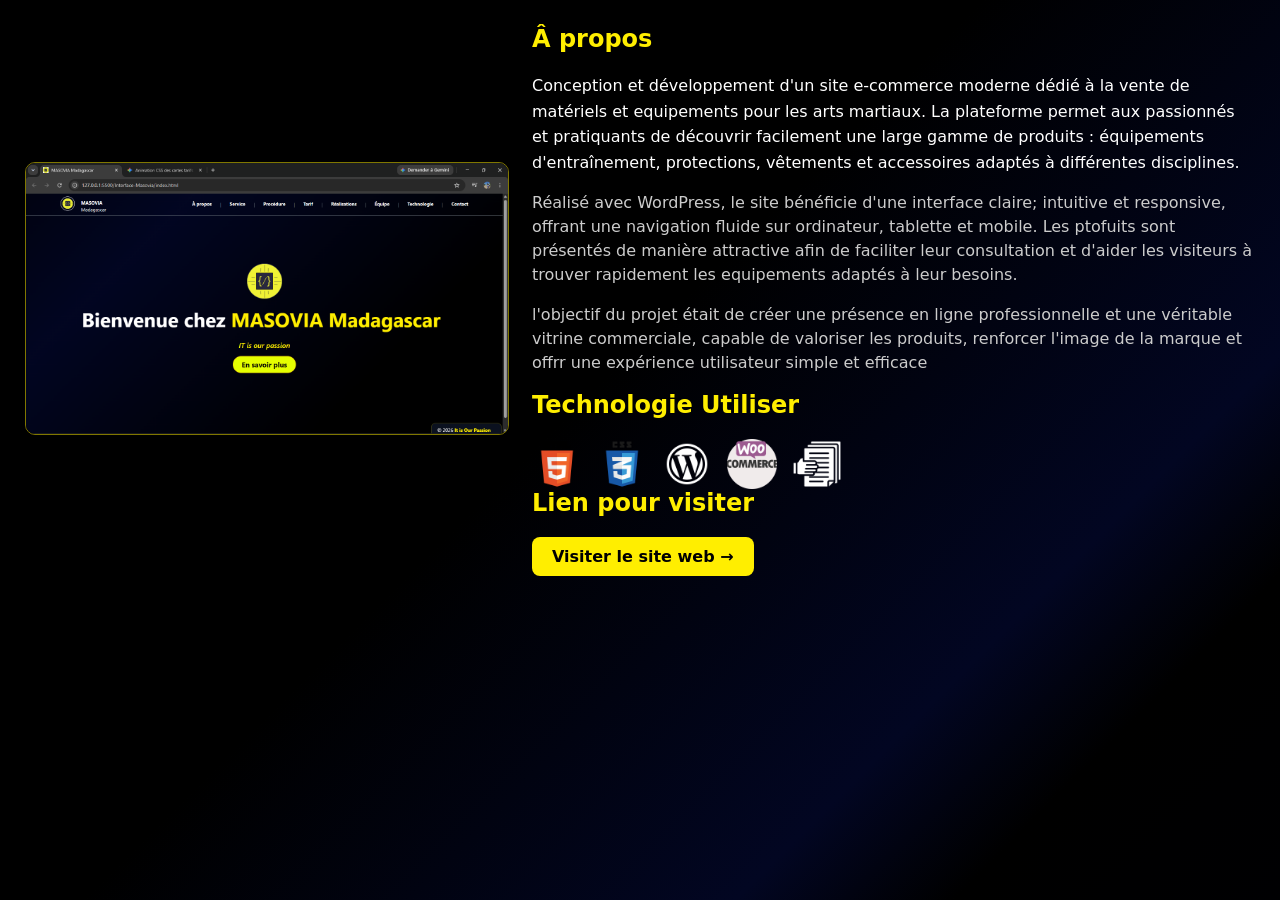
==== realisation.html @ f42c1083 "Restructuration : fichiers mis a la racine" ====
<!DOCTYPE html>
<html lang="en">
<head>
    <meta charset="UTF-8">
    <meta name="viewport" content="width=device-width, initial-scale=1.0">
    <title>MASOVIA Madagascar</title>
    <style>
        body{
            
    margin: 0;
    width: 100%;
    min-height: 100vh;
    font-family: system-ui, -apple-system, BlinkMacSystemFont, 'Segoe UI', Roboto, Oxygen, Ubuntu, Cantarell, sans-serif;
         background: linear-gradient(-45deg,  
        #000002 0%, 
        #000000 15%, 
        #020622 25%, 
        #000000 55%, 
        #000000 100%);
}
    </style>
</head>
<body>
   <div style="  border-radius: 15px; padding: 25px; display: flex; gap: 25px; align-items: center; flex-wrap: wrap;">
  <div style="flex: 1; min-width: 280px;">
    <img src="./Photo/Site vitrine.png" alt="Projet 1" style="width: 100%; max-height: 400px; object-fit: cover; border-radius: 10px; border: 1px solid rgba(255,238,0,0.5);">
  </div>
  <div style="flex: 1.5; min-width: 280px; color: #ffffff;">
    <h2 style="color: #ffee00; margin-top: 0;">Â propos </h2>
    <p style="line-height: 1.6;">Conception et développement d'un site e-commerce moderne dédié à la vente de matériels et equipements pour les arts martiaux.
      La plateforme permet aux passionnés et pratiquants de découvrir facilement une large gamme de produits : équipements d'entraînement, protections, vêtements et accessoires adaptés à différentes disciplines.
    </p>
    <p style="color: #cccccc; line-height: 1.5;">Réalisé avec WordPress, le site bénéficie d'une interface claire; intuitive et responsive, offrant une navigation fluide sur ordinateur, tablette et mobile. Les ptofuits sont présentés de manière attractive afin de faciliter leur consultation et d'aider les visiteurs à trouver rapidement les equipements adaptés à leur besoins.</p>
    
    <p style="color: #cccccc; line-height: 1.5;">l'objectif du projet était de créer une présence en ligne professionnelle et une véritable vitrine commerciale, capable de valoriser les produits, renforcer l'image de la marque et offrr une expérience utilisateur simple et efficace</p>
    
    <h2 style="color: #ffee00; margin-top: 0;">Technologie Utiliser </h2>
    <div style="display: flex; gap: 15px; flex-wrap: wrap; align-items: center; margin-top: 15px;">
  <img src="./Image/html5.png" alt="HTML5" title="HTML5" style="width: 50px; height: 50px; object-fit: contain;">
  <img src="./Image/css3.png" alt="CSS3" title="CSS3" style="width: 50px; height: 50px; object-fit: contain;">
  <img src="./Image/icons8-wordpress-64.png" alt="WordPress" title="WordPress" style="width: 50px; height: 50px; object-fit: contain;">
  <img src="./Image/woocommerce.png" alt="woocommerce" title="woocommerce" style="width: 50px; height: 50px; object-fit: contain;">
  <img src="./Image/gestion-de-documents.png" alt="gestion-de-documents" title="gestion-de-documents" style="width: 50px; height: 50px; object-fit: contain;">
</div>
    <h2 style="color: #ffee00; margin-top: 0;">Lien pour visiter</h2>
    <a href="" target="_blank" style="display: inline-block; padding: 10px 20px; background-color: #ffee00; color: #000000; font-weight: bold; text-decoration: none; border-radius: 8px; transition: all 0.3s ease;">
  Visiter le site web →
</a>  
  
  </div>
</div>

    
   

</body>
</html>
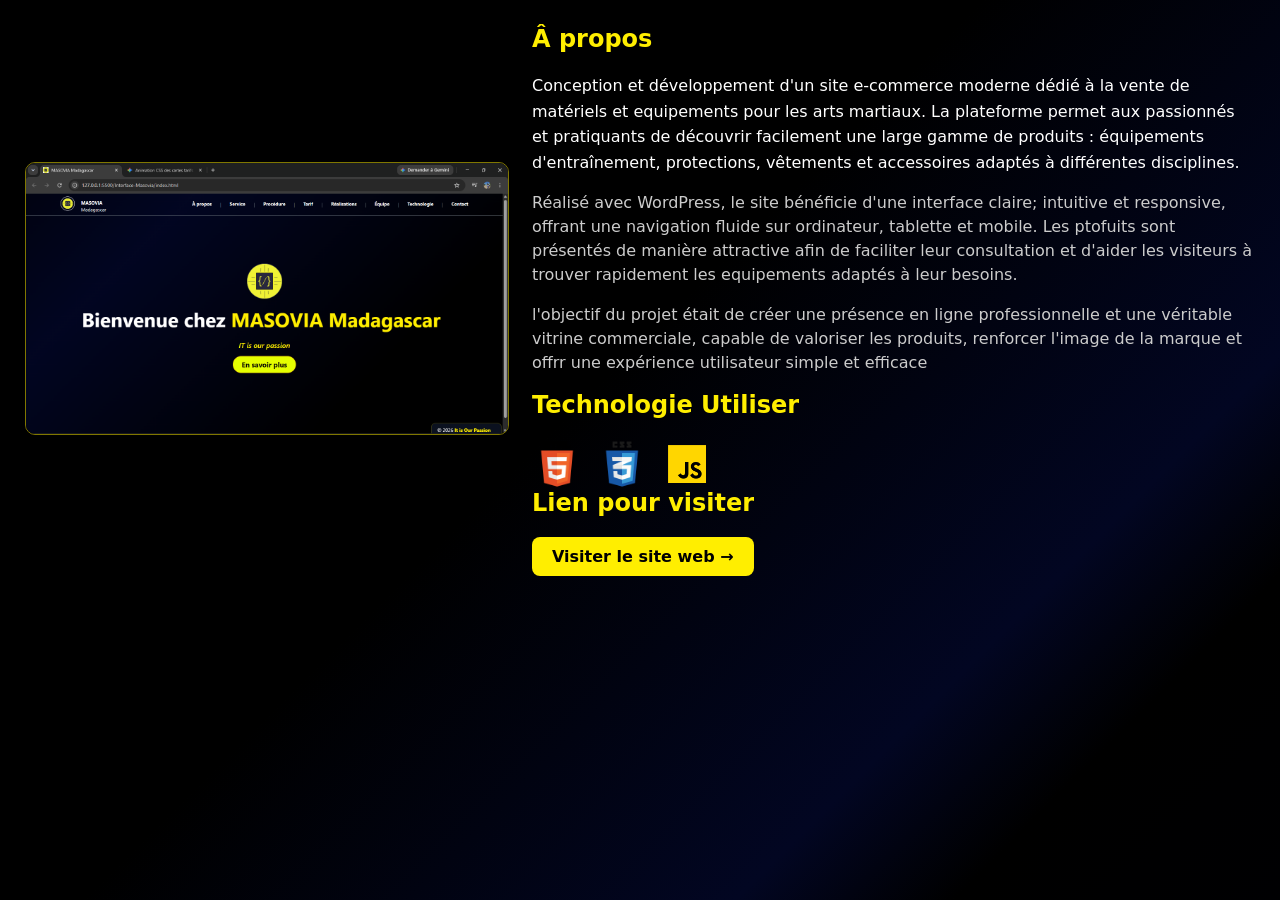
==== commit 207ae851: "Mise a jour de la page" ====
--- a/realisation.html
+++ b/realisation.html
@@ -38,12 +38,10 @@
     <div style="display: flex; gap: 15px; flex-wrap: wrap; align-items: center; margin-top: 15px;">
   <img src="./Image/html5.png" alt="HTML5" title="HTML5" style="width: 50px; height: 50px; object-fit: contain;">
   <img src="./Image/css3.png" alt="CSS3" title="CSS3" style="width: 50px; height: 50px; object-fit: contain;">
-  <img src="./Image/icons8-wordpress-64.png" alt="WordPress" title="WordPress" style="width: 50px; height: 50px; object-fit: contain;">
-  <img src="./Image/woocommerce.png" alt="woocommerce" title="woocommerce" style="width: 50px; height: 50px; object-fit: contain;">
-  <img src="./Image/gestion-de-documents.png" alt="gestion-de-documents" title="gestion-de-documents" style="width: 50px; height: 50px; object-fit: contain;">
+  <img src="./Image/icons8-javascript-96.png" alt="JavaScript" title="JavaScript" style="width: 50px; height: 50px; object-fit: contain;">
 </div>
     <h2 style="color: #ffee00; margin-top: 0;">Lien pour visiter</h2>
-    <a href="" target="_blank" style="display: inline-block; padding: 10px 20px; background-color: #ffee00; color: #000000; font-weight: bold; text-decoration: none; border-radius: 8px; transition: all 0.3s ease;">
+    <a href="index.html"  style="display: inline-block; padding: 10px 20px; background-color: #ffee00; color: #000000; font-weight: bold; text-decoration: none; border-radius: 8px; transition: all 0.3s ease;">
   Visiter le site web →
 </a>  
   
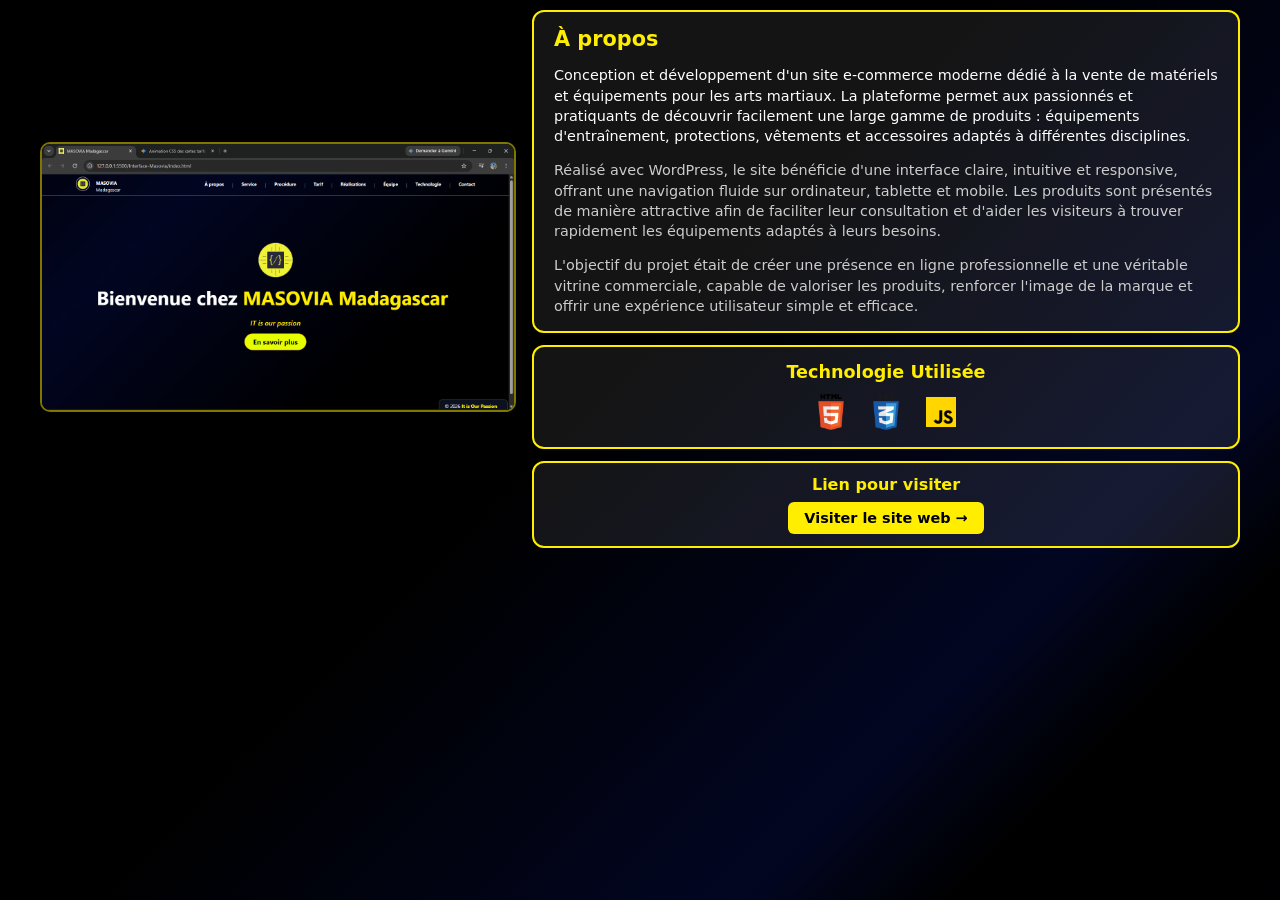
==== commit e7107058: "Une nouvelle modification" ====
--- a/realisation.html
+++ b/realisation.html
@@ -21,34 +21,47 @@
     </style>
 </head>
 <body>
-   <div style="  border-radius: 15px; padding: 25px; display: flex; gap: 25px; align-items: center; flex-wrap: wrap;">
-  <div style="flex: 1; min-width: 280px;">
-    <img src="./Photo/Site vitrine.png" alt="Projet 1" style="width: 100%; max-height: 400px; object-fit: cover; border-radius: 10px; border: 1px solid rgba(255,238,0,0.5);">
-  </div>
-  <div style="flex: 1.5; min-width: 280px; color: #ffffff;">
-    <h2 style="color: #ffee00; margin-top: 0;">Â propos </h2>
-    <p style="line-height: 1.6;">Conception et développement d'un site e-commerce moderne dédié à la vente de matériels et equipements pour les arts martiaux.
-      La plateforme permet aux passionnés et pratiquants de découvrir facilement une large gamme de produits : équipements d'entraînement, protections, vêtements et accessoires adaptés à différentes disciplines.
-    </p>
-    <p style="color: #cccccc; line-height: 1.5;">Réalisé avec WordPress, le site bénéficie d'une interface claire; intuitive et responsive, offrant une navigation fluide sur ordinateur, tablette et mobile. Les ptofuits sont présentés de manière attractive afin de faciliter leur consultation et d'aider les visiteurs à trouver rapidement les equipements adaptés à leur besoins.</p>
-    
-    <p style="color: #cccccc; line-height: 1.5;">l'objectif du projet était de créer une présence en ligne professionnelle et une véritable vitrine commerciale, capable de valoriser les produits, renforcer l'image de la marque et offrr une expérience utilisateur simple et efficace</p>
-    
-    <h2 style="color: #ffee00; margin-top: 0;">Technologie Utiliser </h2>
-    <div style="display: flex; gap: 15px; flex-wrap: wrap; align-items: center; margin-top: 15px;">
-  <img src="./Image/html5.png" alt="HTML5" title="HTML5" style="width: 50px; height: 50px; object-fit: contain;">
-  <img src="./Image/css3.png" alt="CSS3" title="CSS3" style="width: 50px; height: 50px; object-fit: contain;">
-  <img src="./Image/icons8-javascript-96.png" alt="JavaScript" title="JavaScript" style="width: 50px; height: 50px; object-fit: contain;">
-</div>
-    <h2 style="color: #ffee00; margin-top: 0;">Lien pour visiter</h2>
-    <a href="index.html"  style="display: inline-block; padding: 10px 20px; background-color: #ffee00; color: #000000; font-weight: bold; text-decoration: none; border-radius: 8px; transition: all 0.3s ease;">
-  Visiter le site web →
-</a>  
-  
-  </div>
-</div>
+  <div style="max-width: 1200px; width: 100%; margin: auto; display: flex; gap: 20px; flex-wrap: wrap; align-items: center; box-sizing: border-box; padding: 10px 0;">
+      
+    <!-- 1. CONTENEUR GAUCHE : Photo seule (sans bordure ni fond) -->
+    <div style="flex: 1; min-width: 280px; padding: 0; align-self: center;">
+        <img src="./Photo/Site vitrine.png" alt="Projet 1" style="width: 100%; max-height: 380px; object-fit: cover; border-radius: 10px; border: 2px solid rgba(255,238,0,0.5);">
+    </div>
 
-    
+    <!-- 2. CONTENEURS DROITS : Les blocs séparés avec fond et bordure jaune -->
+    <div style="flex: 1.5; min-width: 280px; display: flex; flex-direction: column; gap: 12px;">
+        
+        <!-- Bloc : Texte À propos -->
+        <div style="background: rgba(255, 255, 255, 0.08) !important; border: 2px solid #ffee00 !important; border-radius: 12px; padding: 15px 20px; color: #ffffff;">
+            <h2 style="color: #ffee00; margin-top: 0; margin-bottom: 8px; font-size: 1.3rem;">À propos</h2>
+            <p style="line-height: 1.4; margin-bottom: 8px; font-size: 0.9rem;">Conception et développement d'un site e-commerce moderne dédié à la vente de matériels et équipements pour les arts martiaux.
+              La plateforme permet aux passionnés et pratiquants de découvrir facilement une large gamme de produits : équipements d'entraînement, protections, vêtements et accessoires adaptés à différentes disciplines.
+            </p>
+            <p style="color: #cccccc; line-height: 1.4; margin-bottom: 8px; font-size: 0.9rem;">Réalisé avec WordPress, le site bénéficie d'une interface claire, intuitive et responsive, offrant une navigation fluide sur ordinateur, tablette et mobile. Les produits sont présentés de manière attractive afin de faciliter leur consultation et d'aider les visiteurs à trouver rapidement les équipements adaptés à leurs besoins.</p>
+            <p style="color: #cccccc; line-height: 1.4; margin-bottom: 0; font-size: 0.9rem;">L'objectif du projet était de créer une présence en ligne professionnelle et une véritable vitrine commerciale, capable de valoriser les produits, renforcer l'image de la marque et offrir une expérience utilisateur simple et efficace.</p>
+        </div>
+
+        <!-- Bloc : Technologie + Logos ensemble -->
+        <div style="background: rgba(255, 255, 255, 0.08) !important; border: 2px solid #ffee00 !important; border-radius: 12px; padding: 15px 20px; text-align: center; color: #ffffff;">
+            <h2 style="color: #ffee00; margin-top: 0; margin-bottom: 10px; font-size: 1.1rem;">Technologie Utilisée</h2>
+            <div style="display: flex; gap: 15px; flex-wrap: wrap; align-items: center; justify-content: center;">
+              <img src="./Image/html5.png" alt="HTML5" title="HTML5" style="width: 40px; height: 40px; object-fit: contain;">
+              <img src="./Image/css3.png" alt="CSS3" title="CSS3" style="width: 40px; height: 40px; object-fit: contain;">
+              <img src="./Image/icons8-javascript-96.png" alt="JavaScript" title="JavaScript" style="width: 40px; height: 40px; object-fit: contain;">
+            </div>
+        </div>
+
+        <!-- Bloc : Lien pour visiter -->
+        <div style="background: rgba(255, 255, 255, 0.08) !important; border: 2px solid #ffee00 !important; border-radius: 12px; padding: 12px 20px; text-align: center;">
+            <h2 style="color: #ffee00; margin-top: 0; margin-bottom: 8px; font-size: 1rem;">Lien pour visiter</h2>
+            <a href="index.html" style="display: inline-block; padding: 8px 16px; background-color: #ffee00; color: #000000; font-weight: bold; text-decoration: none; border-radius: 6px; font-size: 0.9rem; transition: all 0.3s ease;">
+              Visiter le site web →
+            </a>  
+        </div>
+
+    </div>
+
+</div>  
    
 
 </body>
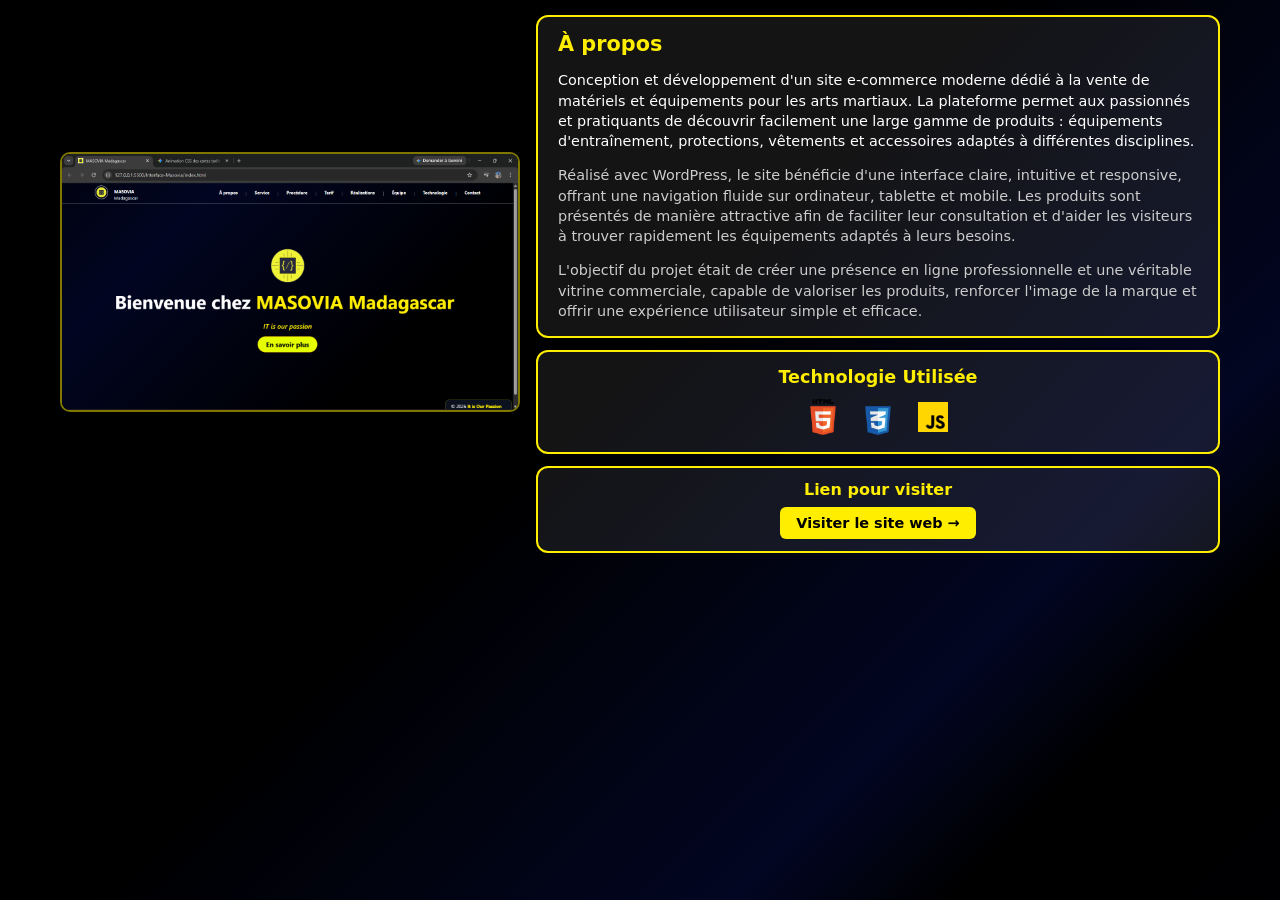
==== commit e60bbd29: "Mise a jour responsive" ====
--- a/realisation.html
+++ b/realisation.html
@@ -21,7 +21,7 @@
     </style>
 </head>
 <body>
-  <div style="max-width: 1200px; width: 100%; margin: auto; display: flex; gap: 20px; flex-wrap: wrap; align-items: center; box-sizing: border-box; padding: 10px 0;">
+  <div style="max-width: 1200px; width: 100%; margin: auto; display: flex; gap: 20px; flex-wrap: wrap; align-items: center; box-sizing: border-box; padding: 15px 20px;">
       
     <!-- 1. CONTENEUR GAUCHE : Photo seule (sans bordure ni fond) -->
     <div style="flex: 1; min-width: 280px; padding: 0; align-self: center;">
